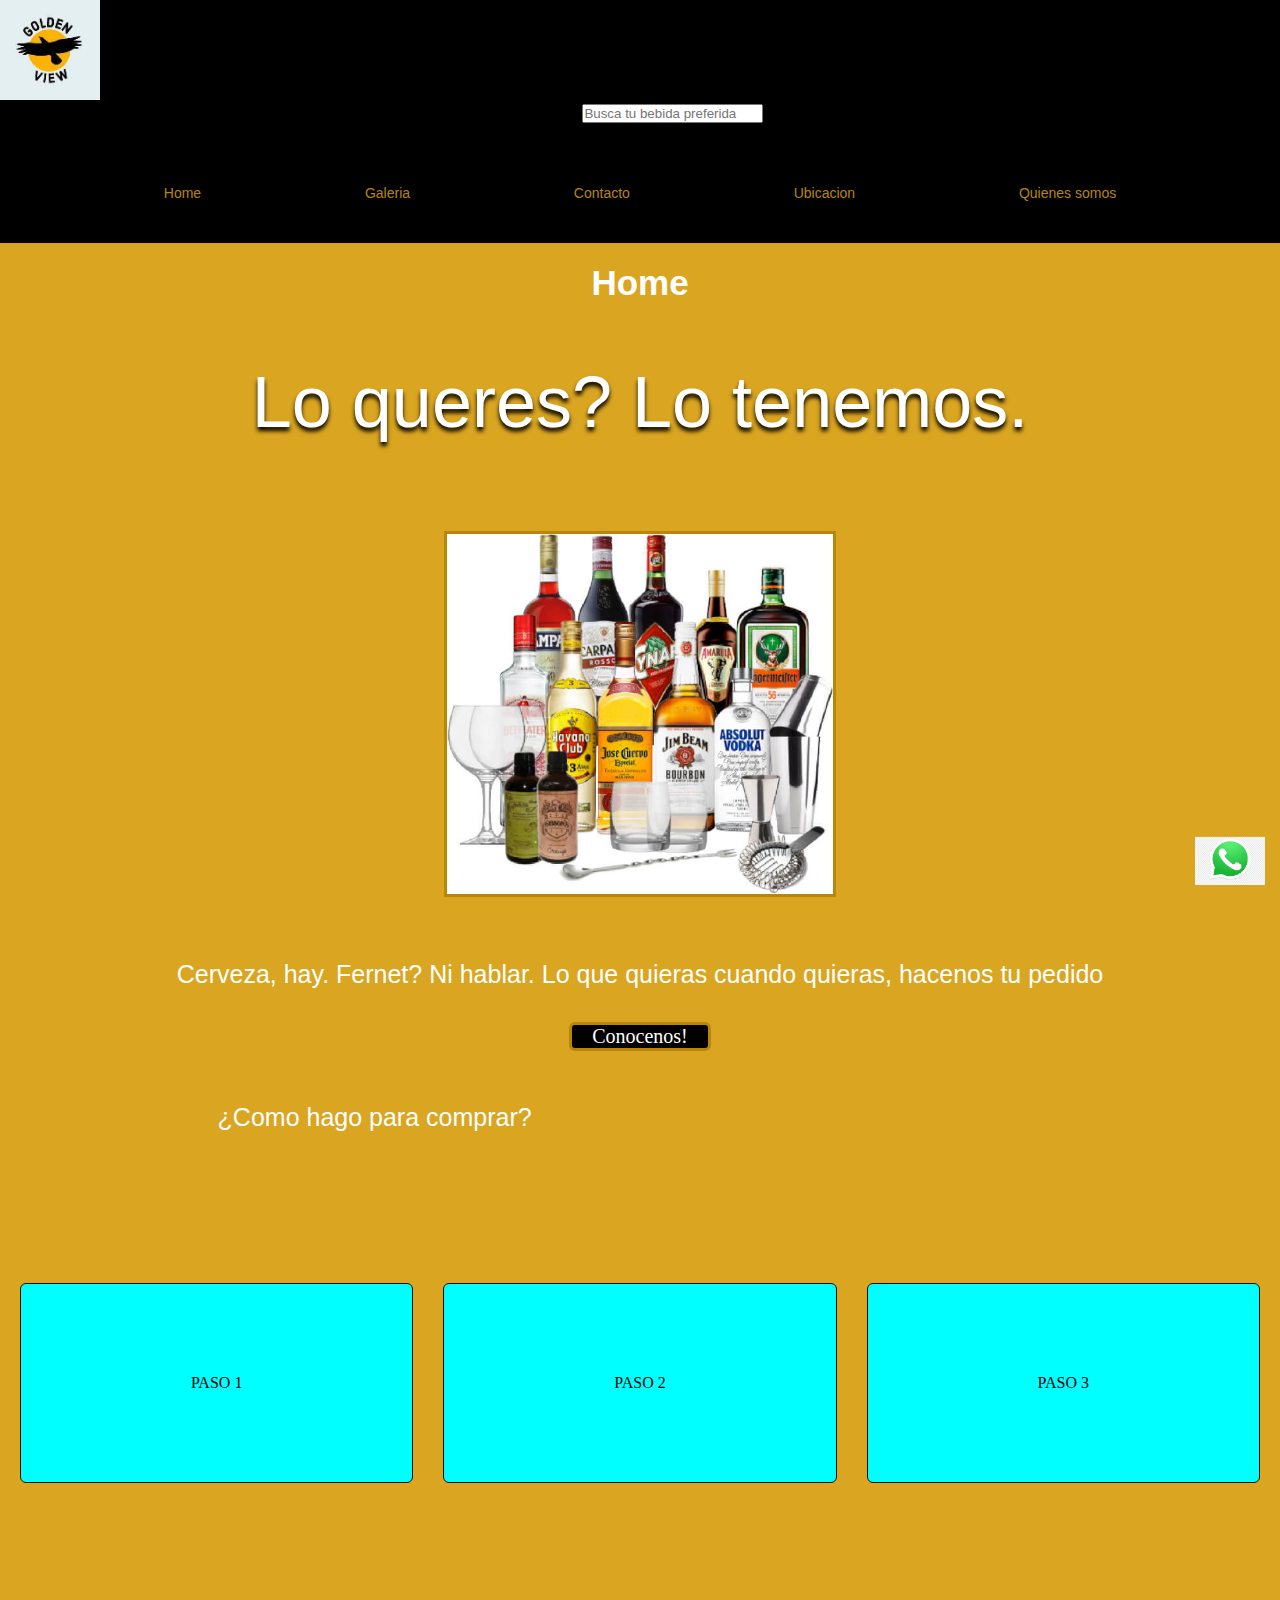
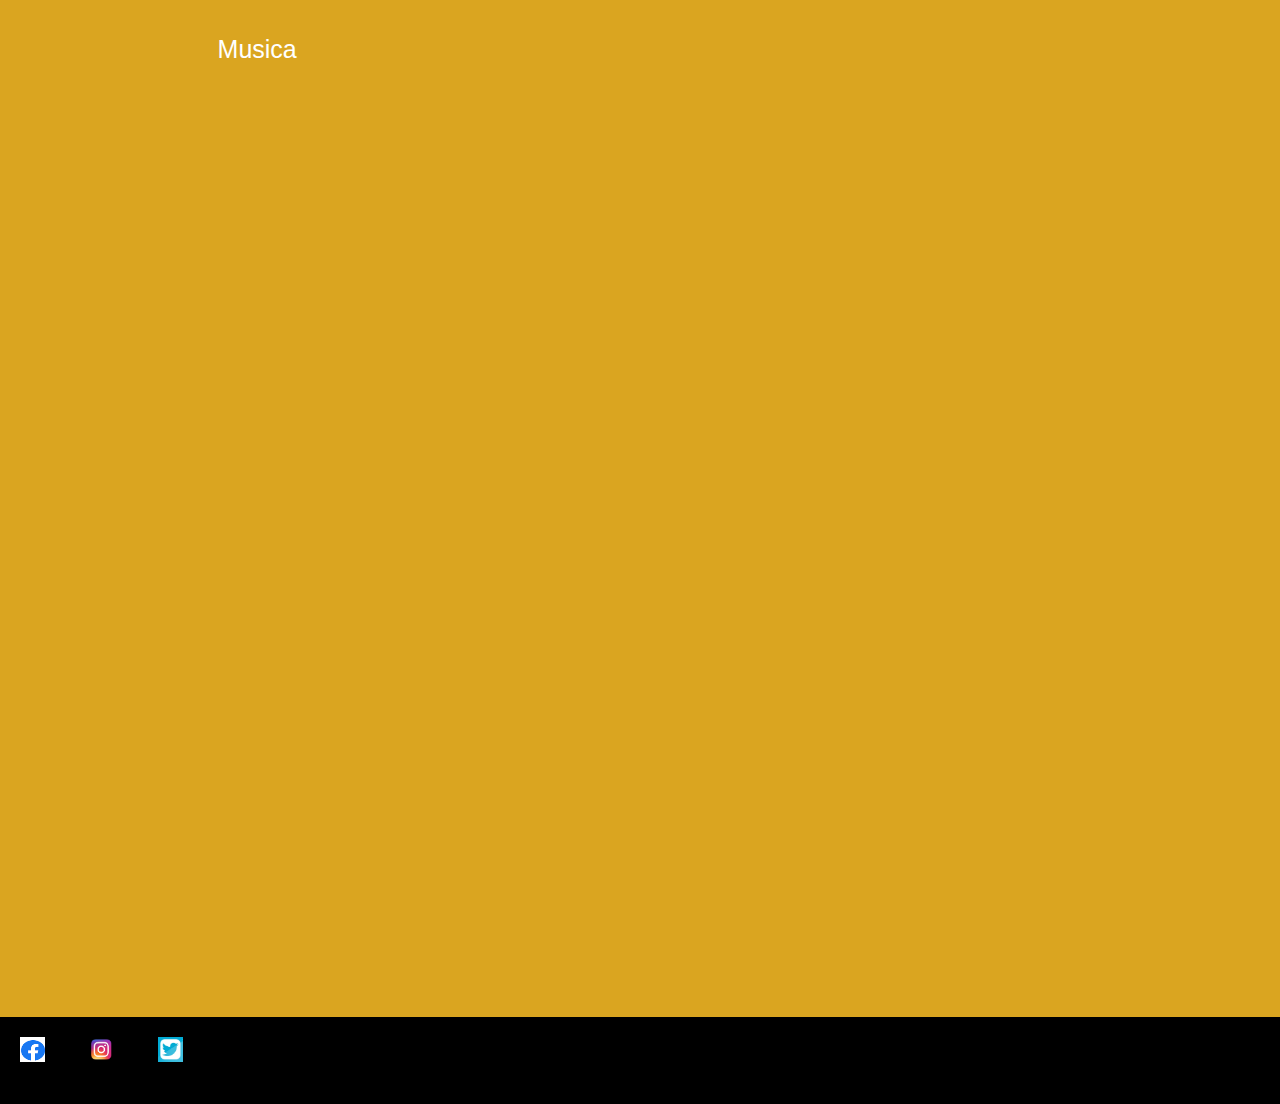
==== index.html @ 509a0444 "primer commit" ====
<!DOCTYPE html>
<html lang="en">

<head>
    <meta charset="UTF-8">
    <meta http-equiv="X-UA-Compatible" content="IE=edge">
    <meta name="viewport" content="width=device-width, initial-scale=1.0">
    <!-- CSS -->
    <link rel="stylesheet" href="style.css">
    <title>Golden View</title>
</head>

<body class="bodyBackground">
    <header class="navBackground">
        <!--Logo y barra de navegacion-->
        <a href="../golden.view+Surace/index.html">
            <img src="./imagenes/golden-view.jpg" width="100" height="100">
        </a>
        <div class="input1">
            <form>
                <input type="text" name="search" placeholder="Busca tu bebida preferida">
            </form>
        </div>
        <nav class="navegacion">
            <ul class="navegacion__lista">
                <li class="navegacion__lista__item"><a href="./index.html">Home</a></li>
                <li class="navegacion__lista__item"><a href="./paginas/galeria.html">Galeria</a></li>
                <li class="navegacion__lista__item"><a href="./paginas/contacto.html">Contacto</a></li>
                <li class="navegacion__lista__item itemSubmenu"><a href="./paginas/ubicacion.html">Ubicacion</a>
                    <ul class="navegacion__lista__submenu">
                        <li>Buenos Aires</li>
                        <li>Rosario</li>
                        <li>Tucuman</li>
                    </ul>
                </li>
                <li class="navegacion__lista__item"><a href="./paginas/quienes-somos.html">Quienes somos</a></li>
            </ul>
        </nav>
    </header>
    <main>
        <h1>Home</h1>
        <section class="section1">
            <div>
                <h2 class="tituloSecundario">Lo queres? Lo tenemos.</h2>
                <img src="./imagenes/golden-stock.jpg" alt="Foto de bebidas alcoholicas varias">
            </div>
            <div>
                <p class="parrafo">Cerveza, hay. Fernet? Ni hablar. Lo que quieras cuando quieras, hacenos tu pedido</p>
            </div>
            <div class="boton">
                <a href="./paginas/quienes-somos.html">Conocenos!</a>
            </div>
        </section>
        <h3>¿Como hago para comprar?</h3>
        <section class="pasos1">
            <div class="pasos1__item item1">PASO 1</div>
            <div class="pasos1__item item2">PASO 2</div>
            <div class="pasos1__item item3">PASO 3</div>
        </section>
        <section class="musica">
            <h3 class="musicah3">Musica</h3>
            <iframe style="border-radius:12px" class="musica1"
                src="https://open.spotify.com/embed/track/4piWGWlGPmzxSmFj3gbdZB?utm_source=generator" width="300"
                height="300" frameBorder="0" allowfullscreen=""
                allow="autoplay; clipboard-write; encrypted-media; fullscreen; picture-in-picture"></iframe>
        </section>
    </main>
    <footer class="footBackground">
        <!--Pie de pagina-->
        <div class="footer">
            <ul class="footer__lista">
                <li class="footer__lista__item"><a href="https://www.facebook.com/GoldenFoxBebidas" target="_blank">
                        <img src="./imagenes/facebook-logo.png" width="25" height="25">
                    </a></li>
                <li class="footer__lista__item"><a href="https://www.instagram.com/bebidasgolden3/" target="_blank">
                        <img src="./imagenes/Instagram-Logo-150x150.png" width="25" height="25">
                    </a></li>
                <li class="footer__lista__item"><a href="https://twitter.com/bebidas-golden" target="_blank">
                        <img src="./imagenes/twitter-150x150.webp" width="25" height="25">
                    </a></li>
            </ul>
        </div>
        <div class="whatsapp">
            <ul>
                <li>
                    <a href="https://www.whatsapp.com/" target="_blank">
                        <img src="./imagenes/img.whatsapp.png">
                    </a>
                </li>
            </ul>
        </div>
    </footer>
</body>

</html>
---- style.css ----
* {
    margin: 0;
    padding: 0;
}

.navBackground {
    background-color: black;
    position: sticky;
    top: -135px;
}

body {
    background-color: rgb(156, 163, 175);
    background-image: url;
    background-repeat: no-repeat;
    background-position: center;
    background-size: cover;
}

h1 {
    color: white;
    margin: 20px auto;
    font-family: "Poppins", sans-serif;
    font-weight: 600;
    text-align: center;
    font-size: 35px
}

.parrafo {
    color: white;
    text-align: center;
    line-height: 2.2;
    font-size: 25px;
    font-family: "Poppins", sans-serif;
    font-weight: 500;
    margin: 20px auto;
}
.navegacion{
    color: white;
    text-align: center;
    line-height: 2.2;
    font-size: 14px;
    font-family: "Poppins", sans-serif;
    font-weight: 500;
    margin: 20px auto;
}

.navegacion ul li a {
    color: darkgoldenrod;
    text-decoration: none;
}

.navegacion ul {
    list-style: none;
}

.footBackground {
    background-color: black;
    margin-top: 50rem;
}

.footer {
    text-decoration: none;
}


.tituloSecundario {
    font-size: 4.5rem;
    color: white;
    text-shadow: 0px 4px 4px rgb(0, 0, 0);
    text-align: center;
    font-family: "Poppins", sans-serif;
    margin: 20px auto;
}

.section1 img {
   display: flex;
   flex-wrap: wrap;
   justify-content: space-evenly;
   align-content: center;
   height: 40vh;
   margin: 50px auto;
   border: solid 3px darkgoldenrod;
}

.galeria{
    display: flex;
    flex-wrap: wrap;
    justify-content: space-evenly;
    align-content: center;
    height: 70vh;
}
.galeria__card{
   width: 150px;
   display: flex;
   flex-direction: column;
   align-items: center;
}
.galeria__card img{
    width: 100%;
    border: solid 3px darkgoldenrod;
    border-radius: 6px;
}
.galeria__card__texto{
    color: white;
    background-color: black;
    width: fit-content;
    border: solid 3px darkgoldenrod;
    border-radius: 6px;
    padding: 0 20px;
    margin: 20px auto;
    font-family: "Poppins", sans-serif;
    font-weight: 500;
}


.musica1 {
    display: flex;
    flex-wrap: wrap;
    justify-content: space-evenly;
    align-content: center;
    height: 10vh;
    padding-left: 9%;
    margin: 50px;
}

h2 {
    color: white;
    text-align: center;
    line-height: 2.2;
    font-size: 25px;
    font-family: "Poppins", sans-serif;
    font-weight: 500;
    margin: 40px auto;
}

.contacto1 {
    color: white;
    text-align: left;
    line-height: 2.2;
    font-size: 25px;
    padding-left: 3rem;
    margin: 100px auto;
    font-family: "Poppins", sans-serif;
    font-weight: 500;
}

.input1 {
    padding-left: 45.5%;
}

.ubicacion {
    color: white;
    list-style: none;
    text-align: center;
    line-height: 2.2;
    font-size: 25px;
    font-family: "Poppins", sans-serif;
    font-weight: 500;
}
.ubicacion__lista{
    display: flex;
   flex-wrap: wrap;
   justify-content: space-evenly;
   align-content: center;
   height: 40vh;
   padding-left: 39%;
   margin: 40px 20px;
}

.foto1 {
    padding-left: 43%
}

.boton {
    background-color: black;
    width: fit-content;
    border: solid 3px darkgoldenrod;
    border-radius: 6px;
    padding: 0 20px;
    margin: 20px auto;

}

.boton a {
    text-decoration: none;
    color: white;
    font-weight: 500;
    font-size: 20px;
}

.navegacion__lista__item {
   height: fit-content;
   width: fit-content;
}

.navegacion__lista {
    width: 100%;
    height: 100px;
    display: flex;
    flex-direction: row;
    justify-content: space-evenly;
    align-items: center;
}

.footer__lista__item {
    display: inline-block;
    margin: 20px;
}

.whatsapp ul li a img {
    width: 70px;
    position: fixed;
    right: 15px;
    bottom: 15px;
}

.itemSubmenu {
    position: relative;
}

.navegacion__lista__submenu {
    background-color: gold;
    list-style: none;
    position: absolute;
    top: 100%;
    display: none;
}

.itemSubmenu:hover .navegacion__lista__submenu {
    display: block;
}

.opinion {
    color: white;
    text-align: left;
    line-height: 2.2;
    font-size: 25px;
    font-family: "Poppins", sans-serif;
    font-weight: 500;
    padding-left: 9%;
}

.input2 {
    padding-left: 10%;
}

.input2__lista {
    margin: 2px;
    color: white;
    line-height: 2.2;
    font-size: 16px;
    font-family: "Poppins", sans-serif;

}
h3 {
    color: white;
    text-align: left;
    line-height: 2.2;
    font-size: 25px;
    font-family: "Poppins", sans-serif;
    font-weight: 500;
    padding-left: 14%;
    margin: 3%;
}
.bodyBackground{
    background-color: goldenrod;

}
.pasos1__item{
    background-color: aqua;
    border: solid 1px rgb(33, 12, 12);
    border-radius: 6px;
    display: flex;
    justify-content: center;
    align-items: center;
}
.pasos1{
    display: grid;
    grid-template-columns: repeat(3, 1fr);
    grid-template-rows: repeat(1, 200px);
    gap: 10px 30px;
    padding: 20px;
    height: 40vh;

    justify-content: center;
    align-content: center;
}
.precio__item{
    background-color: aqua;
    border: solid 1px rgb(33, 12, 12);
    border-radius: 3px;
    display: flex;
    justify-content: center;
    align-items: center;
}
.precio{
    display: grid;
    grid-template-columns: repeat(3, 1fr);
    grid-template-rows: repeat(2, 100px);
    padding: 150px;
    height: 5vh;
    gap: 10px 30px;
    justify-content: center;
    align-content: center;
}

@media screen and (max-width: 768px){
    .bodyBackground{
        background-color: gray;
    }
}
@media screen and (max-width: 700px){
    .ubicacion__lista{
        display: none;
    }
    .foto1{
        display: none;
    }
    .musicah3{
        display: none;
    }

    }

@media screen and (max-width: 384px){
    .musica1{
        width: 150px;
        height: 150px;
    }
    .input1{
        display: none;
    }
    .section1 img{
        display: none;
    }
}
@media screen and (max-width: 320px){
    .bodyBackground{
        background-color: red;
    }
    .navegacion__lista{
        height: 300px;
        flex-direction: column;
    }
    .section1 img{
        display: none;
    }
    .musica1{
        display: none;
    }
    .foto1{
        display: none;
    }
    
}
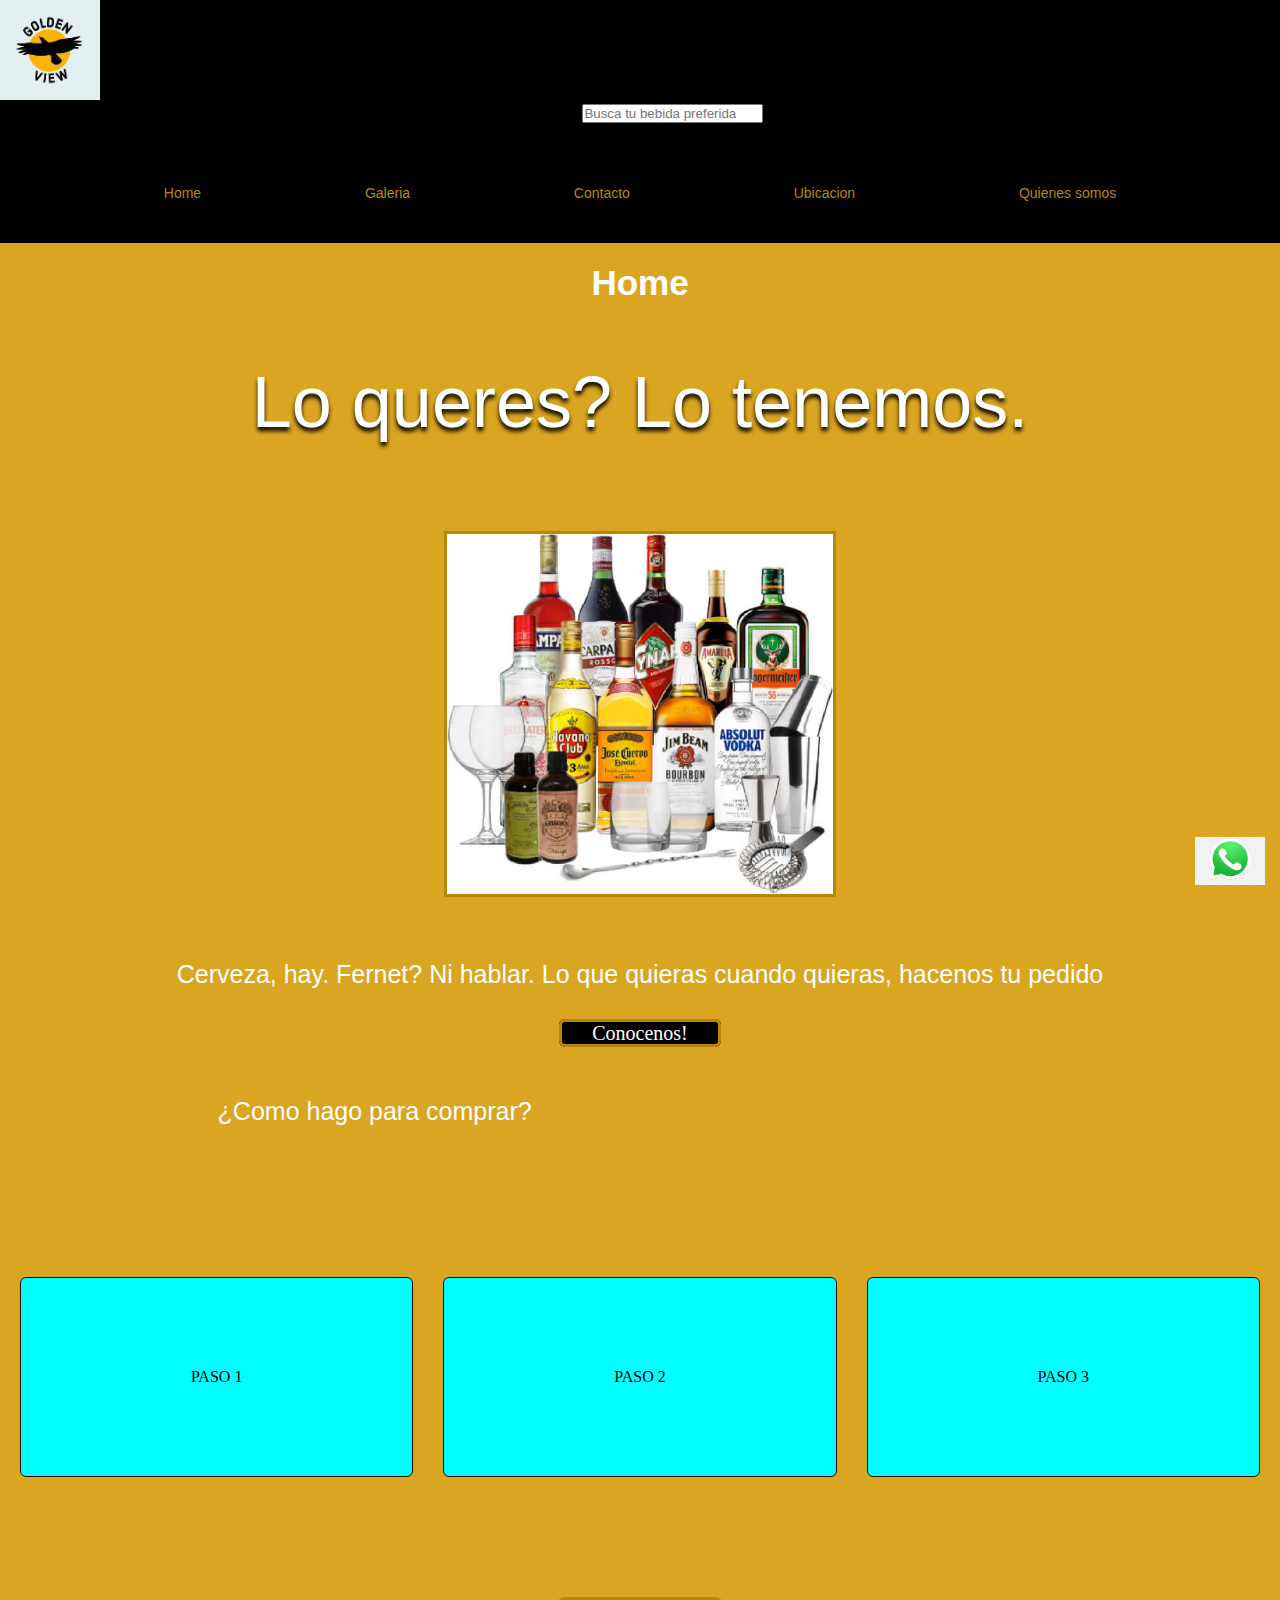
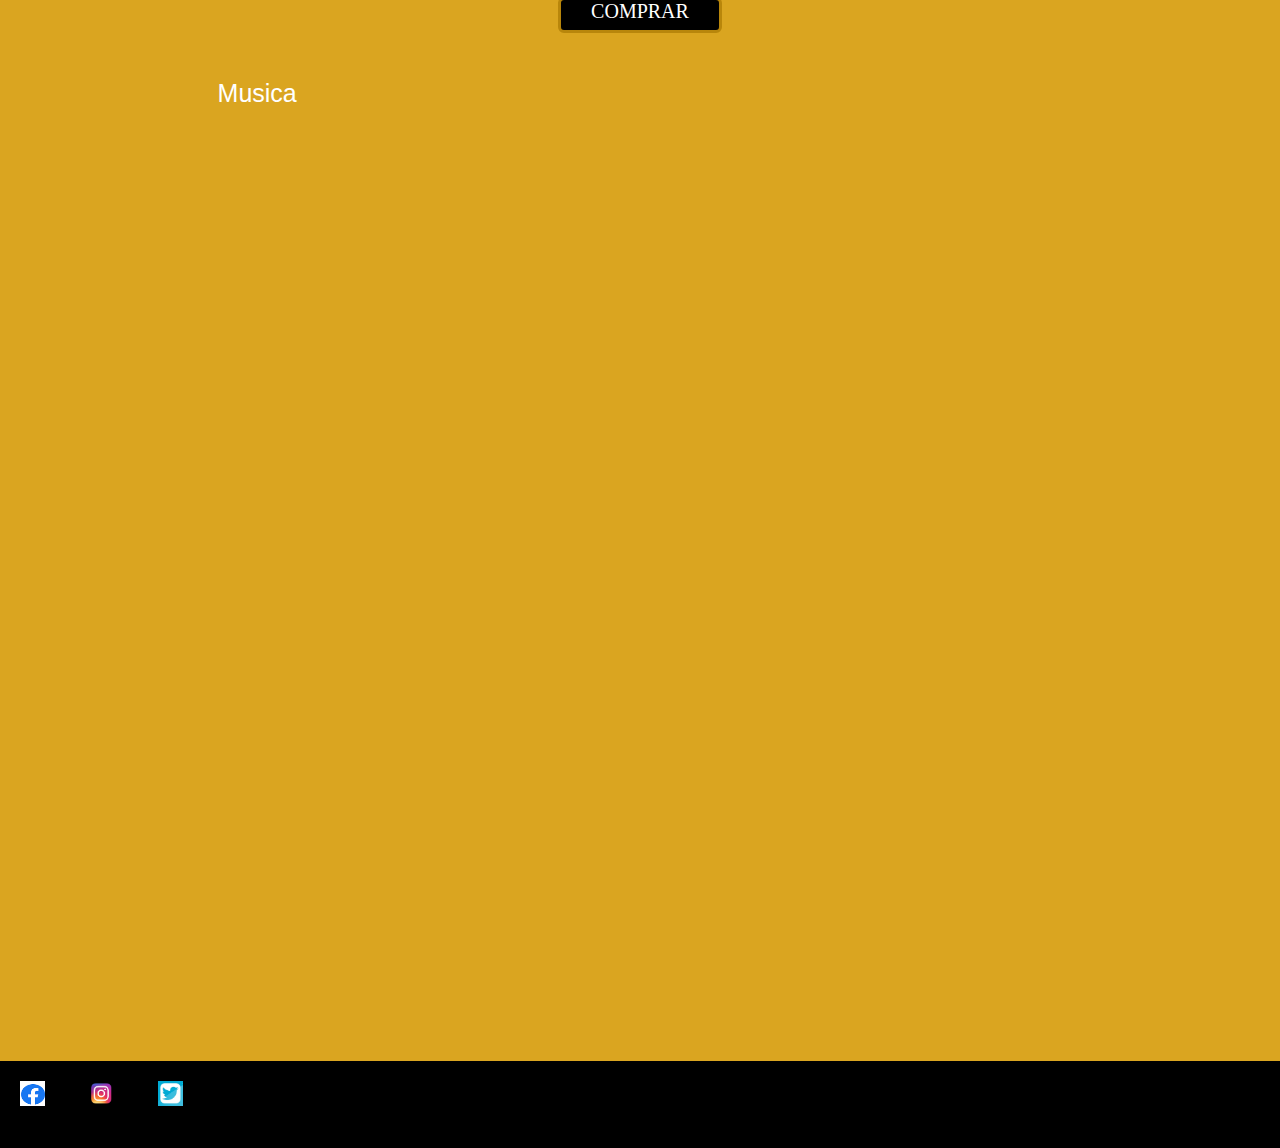
==== commit ae77a29b: "Agregue boton 360deg" ====
--- a/index.html
+++ b/index.html
@@ -48,7 +48,7 @@
                 <p class="parrafo">Cerveza, hay. Fernet? Ni hablar. Lo que quieras cuando quieras, hacenos tu pedido</p>
             </div>
             <div class="boton">
-                <a href="./paginas/quienes-somos.html">Conocenos!</a>
+                <a href="./paginas/quienes-somos.html" class="boton conTransition2">Conocenos!</a>
             </div>
         </section>
         <h3>¿Como hago para comprar?</h3>
@@ -56,6 +56,9 @@
             <div class="pasos1__item item1">PASO 1</div>
             <div class="pasos1__item item2">PASO 2</div>
             <div class="pasos1__item item3">PASO 3</div>
+        </section>
+        <section class="boton2">
+            <div class="boton2 conTransition">COMPRAR</div>
         </section>
         <section class="musica">
             <h3 class="musicah3">Musica</h3>
--- a/style.css
+++ b/style.css
@@ -11,7 +11,7 @@
 
 body {
     background-color: rgb(156, 163, 175);
-    background-image: url;
+    background-image: url(../golden.view+Surace/imagenes/Summer-drinks-beer-bottle-cup-beach_1920x1080.jpg);
     background-repeat: no-repeat;
     background-position: center;
     background-size: cover;
@@ -35,7 +35,8 @@
     font-weight: 500;
     margin: 20px auto;
 }
-.navegacion{
+
+.navegacion {
     color: white;
     text-align: center;
     line-height: 2.2;
@@ -74,34 +75,37 @@
 }
 
 .section1 img {
-   display: flex;
-   flex-wrap: wrap;
-   justify-content: space-evenly;
-   align-content: center;
-   height: 40vh;
-   margin: 50px auto;
-   border: solid 3px darkgoldenrod;
-}
-
-.galeria{
     display: flex;
     flex-wrap: wrap;
     justify-content: space-evenly;
     align-content: center;
+    height: 40vh;
+    margin: 50px auto;
+    border: solid 3px darkgoldenrod;
+}
+
+.galeria {
+    display: flex;
+    flex-wrap: wrap;
+    justify-content: space-evenly;
+    align-content: center;
     height: 70vh;
 }
-.galeria__card{
-   width: 150px;
-   display: flex;
-   flex-direction: column;
-   align-items: center;
-}
-.galeria__card img{
+
+.galeria__card {
+    width: 150px;
+    display: flex;
+    flex-direction: column;
+    align-items: center;
+}
+
+.galeria__card img {
     width: 100%;
     border: solid 3px darkgoldenrod;
     border-radius: 6px;
 }
-.galeria__card__texto{
+
+.galeria__card__texto {
     color: white;
     background-color: black;
     width: fit-content;
@@ -158,14 +162,15 @@
     font-family: "Poppins", sans-serif;
     font-weight: 500;
 }
-.ubicacion__lista{
-    display: flex;
-   flex-wrap: wrap;
-   justify-content: space-evenly;
-   align-content: center;
-   height: 40vh;
-   padding-left: 39%;
-   margin: 40px 20px;
+
+.ubicacion__lista {
+    display: flex;
+    flex-wrap: wrap;
+    justify-content: space-evenly;
+    align-content: center;
+    height: 40vh;
+    padding-left: 39%;
+    margin: 40px 20px;
 }
 
 .foto1 {
@@ -173,13 +178,10 @@
 }
 
 .boton {
-    background-color: black;
     width: fit-content;
-    border: solid 3px darkgoldenrod;
     border-radius: 6px;
     padding: 0 20px;
     margin: 20px auto;
-
 }
 
 .boton a {
@@ -187,11 +189,16 @@
     color: white;
     font-weight: 500;
     font-size: 20px;
+    background-color: black;
+    border: solid 3px darkgoldenrod;
+    border-radius: 6px;
+    padding: 0 30px;
+    margin: 20px auto;
 }
 
 .navegacion__lista__item {
-   height: fit-content;
-   width: fit-content;
+    height: fit-content;
+    width: fit-content;
 }
 
 .navegacion__lista {
@@ -253,6 +260,7 @@
     font-family: "Poppins", sans-serif;
 
 }
+
 h3 {
     color: white;
     text-align: left;
@@ -263,11 +271,13 @@
     padding-left: 14%;
     margin: 3%;
 }
-.bodyBackground{
+
+.bodyBackground {
     background-color: goldenrod;
 
 }
-.pasos1__item{
+
+.pasos1__item {
     background-color: aqua;
     border: solid 1px rgb(33, 12, 12);
     border-radius: 6px;
@@ -275,7 +285,8 @@
     justify-content: center;
     align-items: center;
 }
-.pasos1{
+
+.pasos1 {
     display: grid;
     grid-template-columns: repeat(3, 1fr);
     grid-template-rows: repeat(1, 200px);
@@ -286,7 +297,8 @@
     justify-content: center;
     align-content: center;
 }
-.precio__item{
+
+.precio__item {
     background-color: aqua;
     border: solid 1px rgb(33, 12, 12);
     border-radius: 3px;
@@ -294,7 +306,8 @@
     justify-content: center;
     align-items: center;
 }
-.precio{
+
+.precio {
     display: grid;
     grid-template-columns: repeat(3, 1fr);
     grid-template-rows: repeat(2, 100px);
@@ -305,52 +318,86 @@
     align-content: center;
 }
 
-@media screen and (max-width: 768px){
-    .bodyBackground{
+.boton2 {
+    width: fit-content;
+    margin: 20px auto;
+    height: 30px;
+    text-decoration: none;
+    color: white;
+    font-weight: 500;
+    font-size: 20px;
+}
+
+.conTransition {
+    background-color: black;
+    transition: all 2s;
+    border: solid 3px darkgoldenrod;
+    border-radius: 6px;
+    padding: 0 30px;
+}
+
+.boton2:hover {
+    transform: scale(1.5) rotate(360deg);
+}
+
+
+
+@media screen and (max-width: 768px) {
+    .bodyBackground {
         background-color: gray;
     }
 }
-@media screen and (max-width: 700px){
-    .ubicacion__lista{
-        display: none;
-    }
-    .foto1{
-        display: none;
-    }
-    .musicah3{
-        display: none;
-    }
-
-    }
-
-@media screen and (max-width: 384px){
-    .musica1{
+
+@media screen and (max-width: 700px) {
+    .ubicacion__lista {
+        display: none;
+    }
+
+    .foto1 {
+        display: none;
+    }
+
+    .musicah3 {
+        display: none;
+    }
+
+}
+
+@media screen and (max-width: 384px) {
+    .musica1 {
         width: 150px;
         height: 150px;
     }
-    .input1{
-        display: none;
-    }
-    .section1 img{
-        display: none;
-    }
-}
-@media screen and (max-width: 320px){
-    .bodyBackground{
+
+    .input1 {
+        display: none;
+    }
+
+    .section1 img {
+        display: none;
+    }
+}
+
+@media screen and (max-width: 320px) {
+    .bodyBackground {
         background-color: red;
     }
-    .navegacion__lista{
+
+    .navegacion__lista {
         height: 300px;
         flex-direction: column;
     }
-    .section1 img{
-        display: none;
-    }
-    .musica1{
-        display: none;
-    }
-    .foto1{
-        display: none;
-    }
-    
-}
+
+    .section1 img {
+        display: none;
+    }
+
+    .musica1 {
+        display: none;
+    }
+
+    .foto1 {
+        display: none;
+    }
+
+}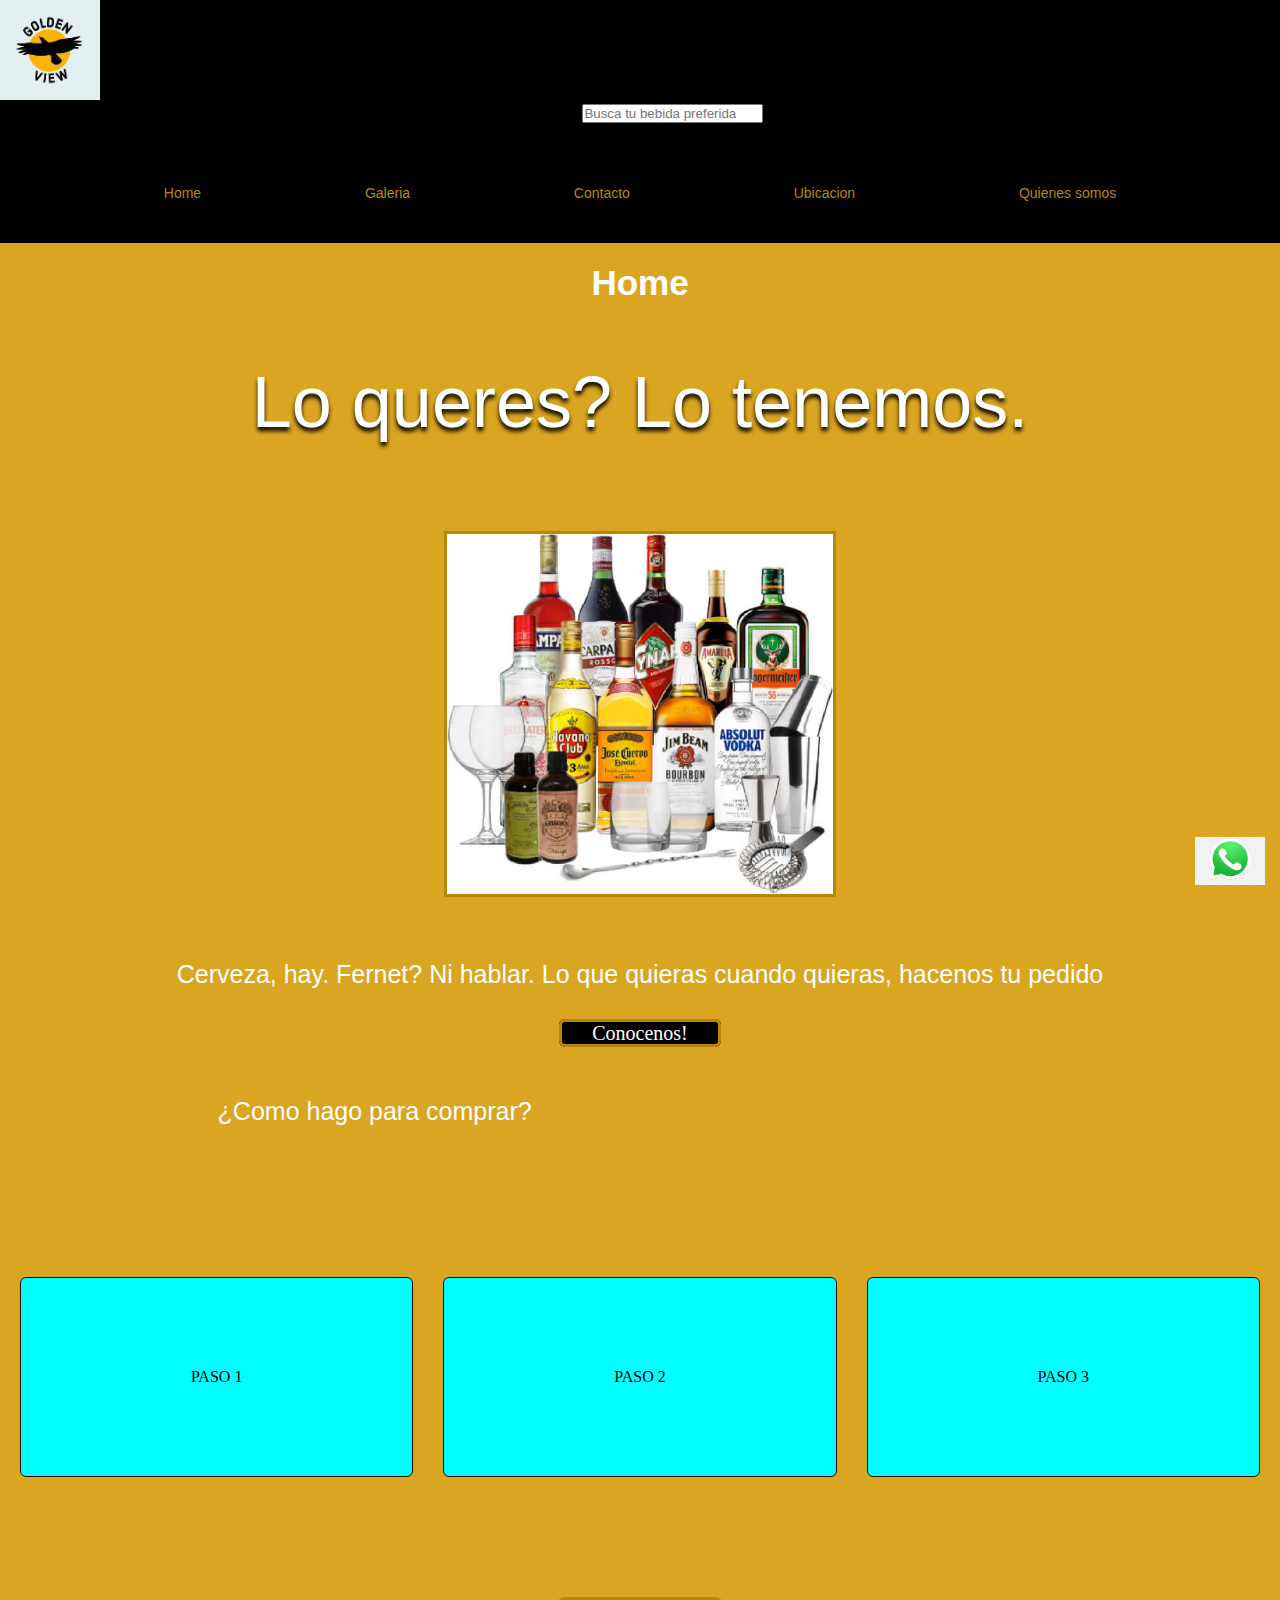
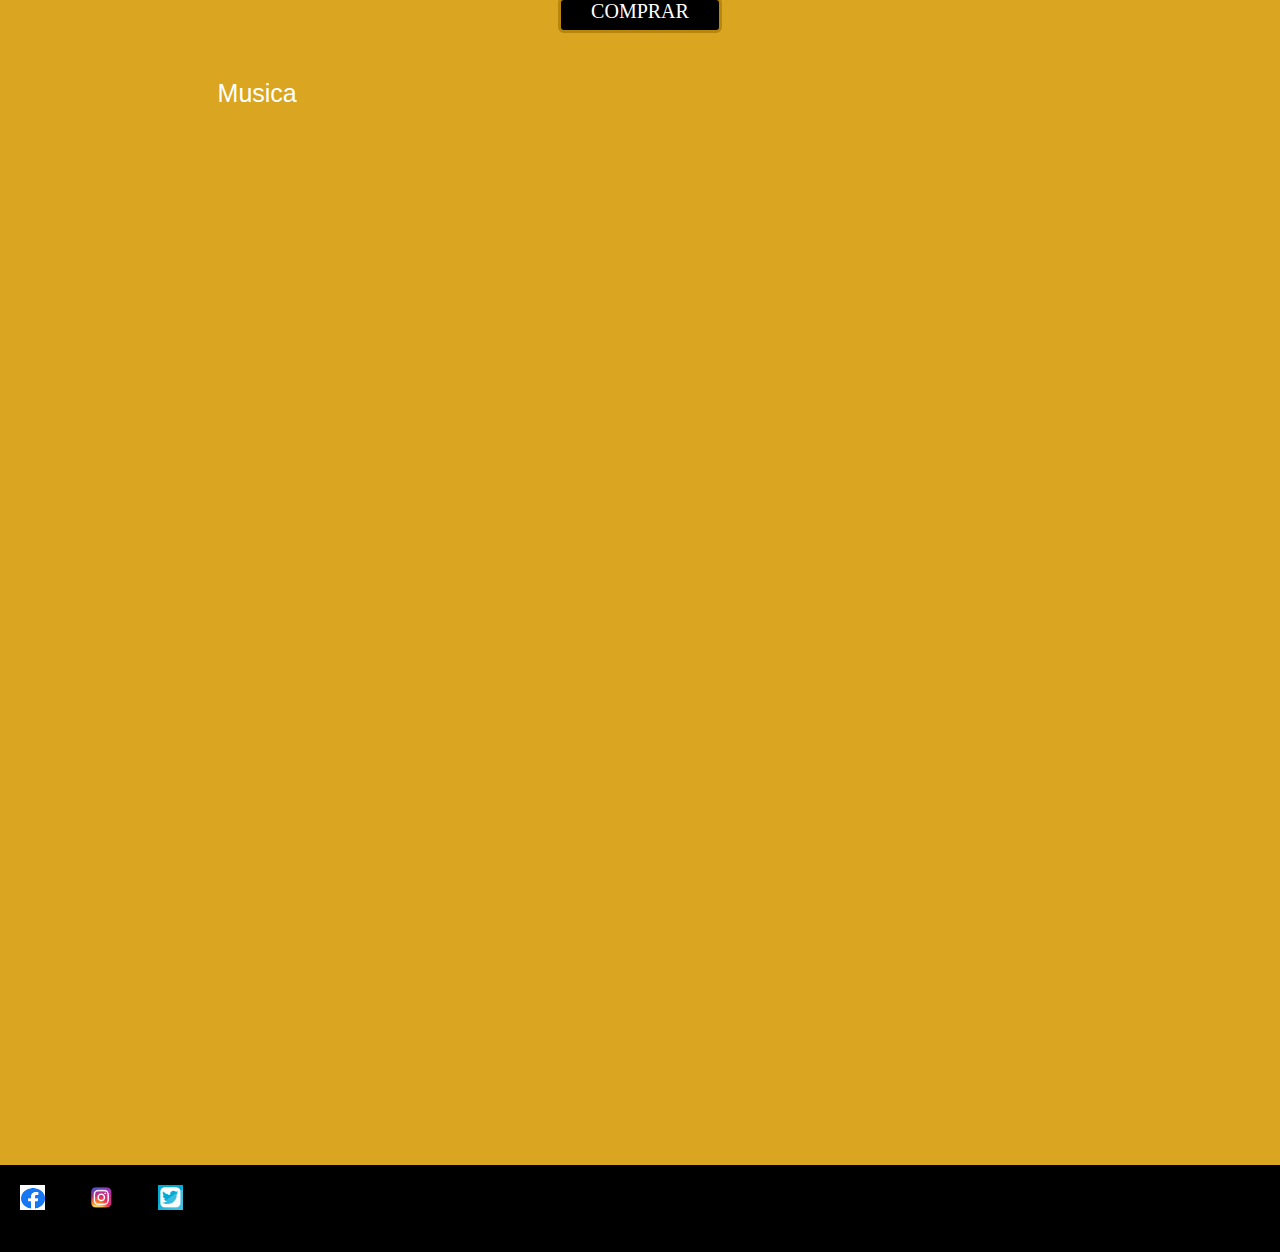
==== commit 61370b8b: "Tuki" ====
--- a/index.html
+++ b/index.html
@@ -67,6 +67,13 @@
                 height="300" frameBorder="0" allowfullscreen=""
                 allow="autoplay; clipboard-write; encrypted-media; fullscreen; picture-in-picture"></iframe>
         </section>
+        <section>
+            <ul>
+                <li></li>
+                <li></li>
+                <li></li>
+            </ul>
+        </section>
     </main>
     <footer class="footBackground">
         <!--Pie de pagina-->
